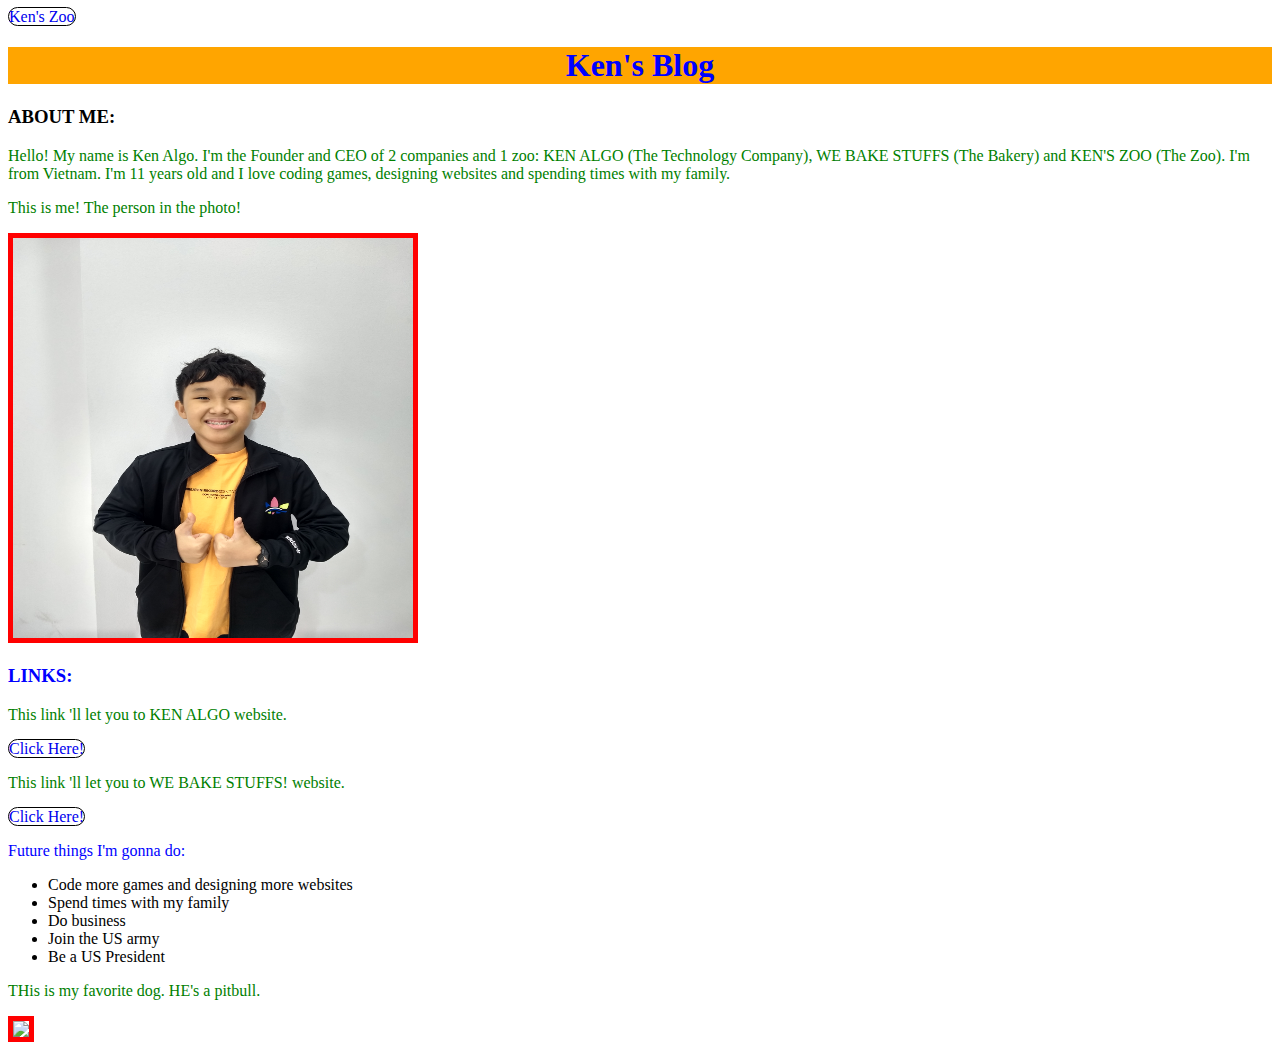
==== index.html @ 6df24b33 "Update index.html" ====
<!DOCTYPE html>
<html>
  <head>
    <title>Ken's Blog</title>
    <link rel="stylesheet" href="Ken.css">
  </head>
  <body>
    <header>
      <a href="Kens-Zoo.html">Ken's Zoo</a>
    <h1>Ken's Blog</h1>
    <h3>ABOUT ME:</h3>
    <p>
      Hello! My name is Ken Algo. 
      I'm the Founder and CEO of 2 companies and 1 zoo: KEN ALGO (The Technology Company), WE BAKE STUFFS (The Bakery) and KEN'S ZOO (The Zoo). I'm from Vietnam. 
      I'm 11 years old and I love coding games, designing websites and spending times with my family.
    </p>
    <p>This is me! The person in the photo!
    </p>
    <img src="Kenphoto.jpg" width="400px" height="400px">
    <h3 style="color: blue">LINKS:</h3>
    <p>This link 'll let you to KEN ALGO website.</p>
    <a href="https://student10algo.wixsite.com/ken-algo">Click Here!</a>
    <p>This link 'll let you to WE BAKE STUFFS! website.</p>
    <a href="https://student10algo.wixsite.com/we-bake-stuffs">Click Here!</a>
    <p style="color: blue">Future things I'm gonna do:</p>
    <ul>
      <li>Code more games and designing more websites</li>
      <li>Spend times with my family</li>
      <li>Do business</li>
      <li>Join the US army</li>
      <li>Be a US President</li>
    </ul>
    <p>THis is my favorite dog. HE's a pitbull.<p/>
    <img src="https://encrypted-tbn0.gstatic.com/images?q=tbn:ANd9GcTxnYyRa65WM7wh0q0be0e_D01Q55XyPHdJSA&usqp=CAU">
  </body>
</html>
---- Ken.css ----
h1 {
  color: blue;
  text-align: center;
  background-color: orange;
}
p {
  color: green;
  background-color:light blue;
}

img {
  border: 5px solid red;
}

header a {
  border: 1px solid black;
  text-decoration: none;
  border-radius: 15px;
}
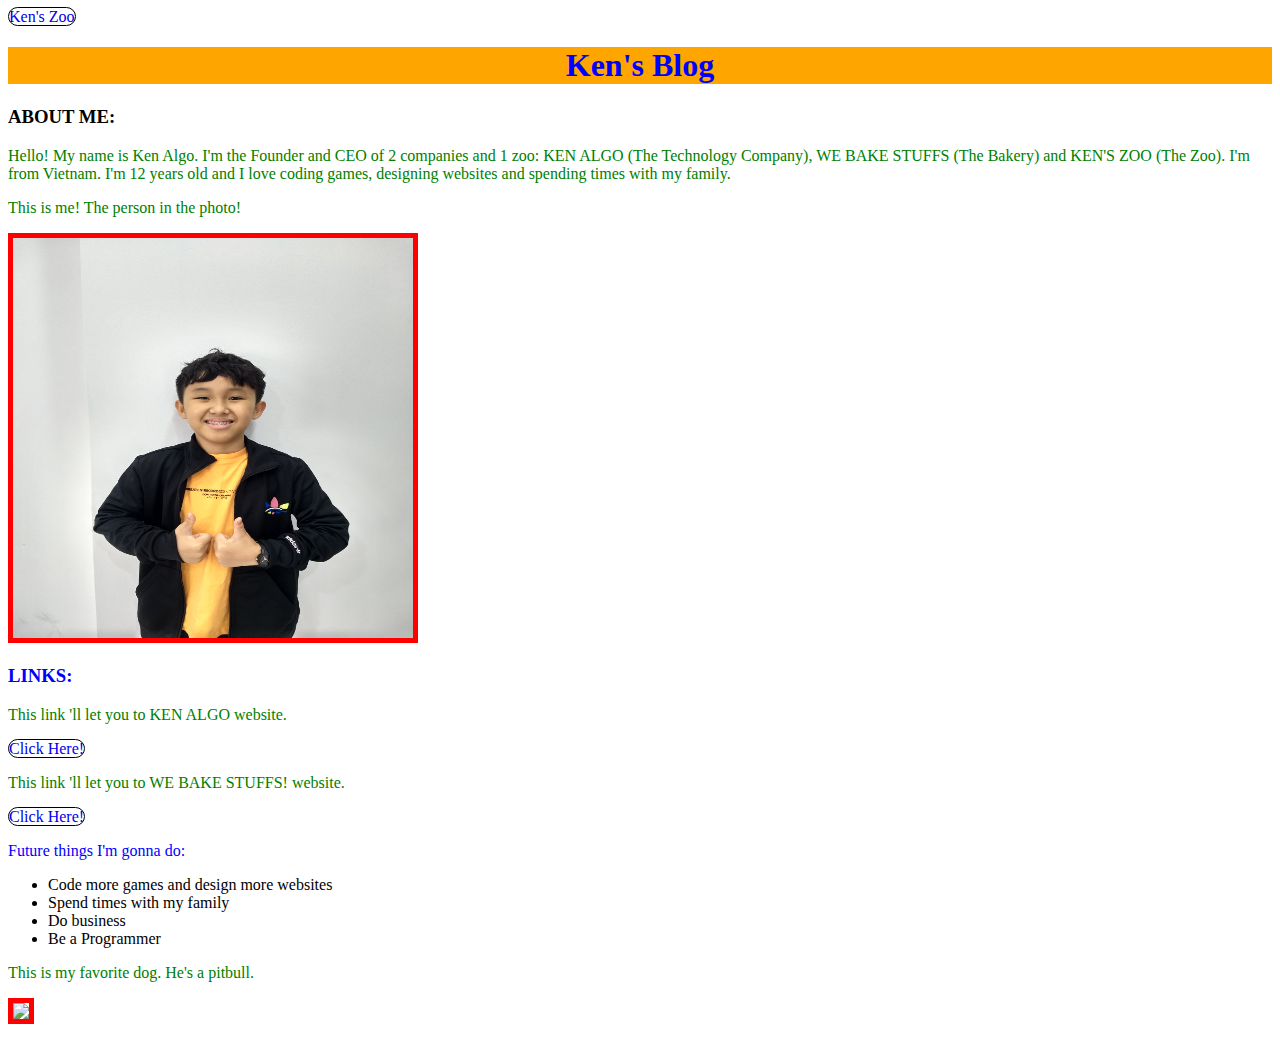
==== commit 4a84920f: "Update index.html" ====
--- a/index.html
+++ b/index.html
@@ -12,7 +12,7 @@
     <p>
       Hello! My name is Ken Algo. 
       I'm the Founder and CEO of 2 companies and 1 zoo: KEN ALGO (The Technology Company), WE BAKE STUFFS (The Bakery) and KEN'S ZOO (The Zoo). I'm from Vietnam. 
-      I'm 11 years old and I love coding games, designing websites and spending times with my family.
+      I'm 12 years old and I love coding games, designing websites and spending times with my family.
     </p>
     <p>This is me! The person in the photo!
     </p>
@@ -24,13 +24,12 @@
     <a href="https://student10algo.wixsite.com/we-bake-stuffs">Click Here!</a>
     <p style="color: blue">Future things I'm gonna do:</p>
     <ul>
-      <li>Code more games and designing more websites</li>
+      <li>Code more games and design more websites</li>
       <li>Spend times with my family</li>
       <li>Do business</li>
-      <li>Join the US army</li>
-      <li>Be a US President</li>
+      <li>Be a Programmer</li>
     </ul>
-    <p>THis is my favorite dog. HE's a pitbull.<p/>
+    <p>This is my favorite dog. He's a pitbull.<p/>
     <img src="https://encrypted-tbn0.gstatic.com/images?q=tbn:ANd9GcTxnYyRa65WM7wh0q0be0e_D01Q55XyPHdJSA&usqp=CAU">
   </body>
 </html>
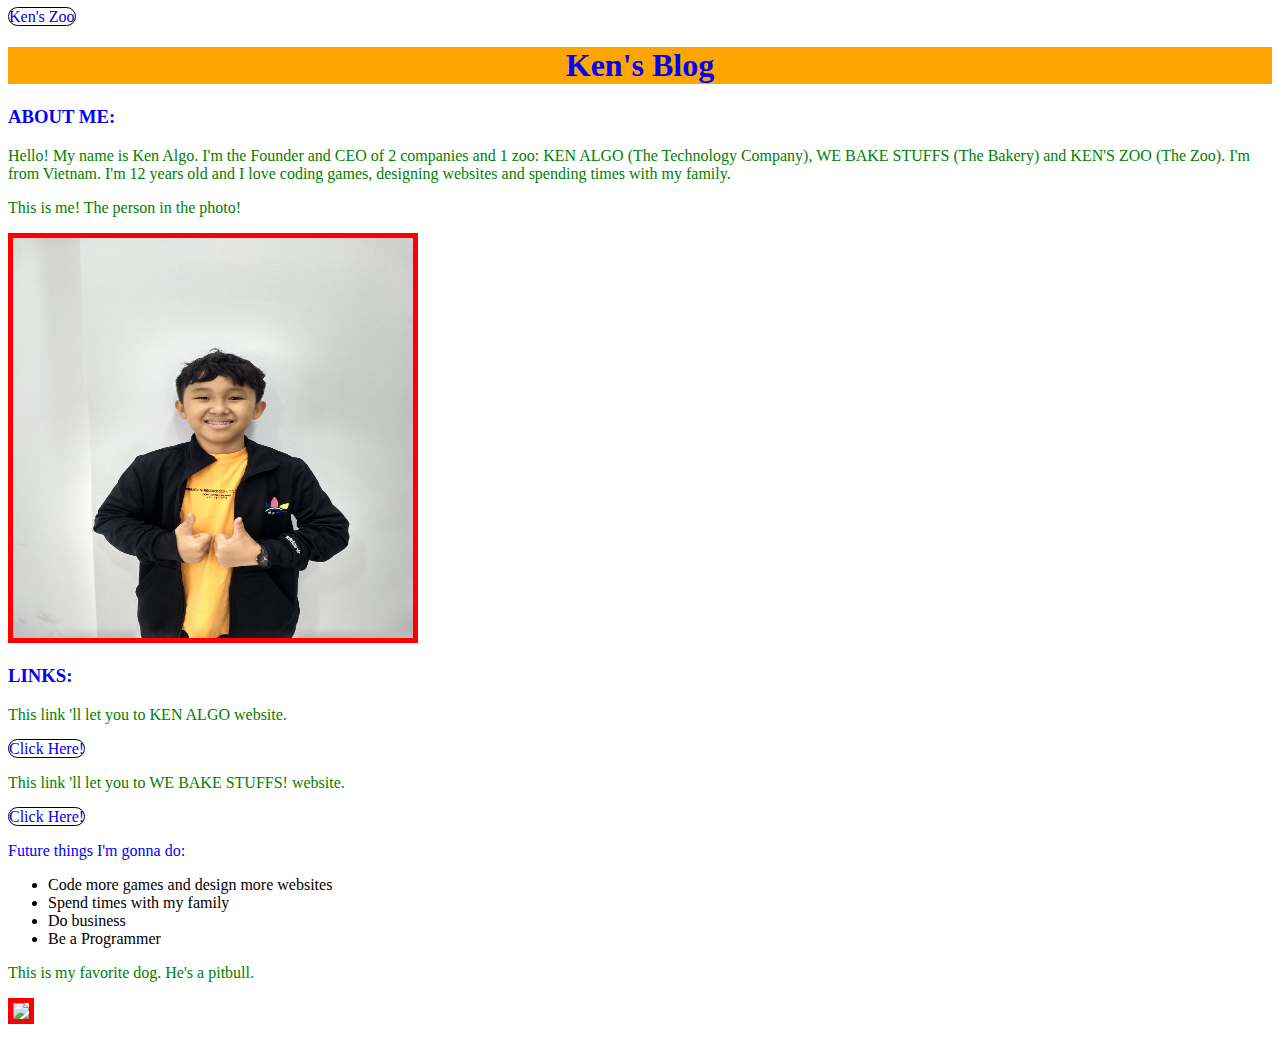
==== commit a83ac7c4: "Update index.html" ====
--- a/index.html
+++ b/index.html
@@ -8,7 +8,7 @@
     <header>
       <a href="Kens-Zoo.html">Ken's Zoo</a>
     <h1>Ken's Blog</h1>
-    <h3>ABOUT ME:</h3>
+    <h3 style="color: blue">ABOUT ME:</h3>
     <p>
       Hello! My name is Ken Algo. 
       I'm the Founder and CEO of 2 companies and 1 zoo: KEN ALGO (The Technology Company), WE BAKE STUFFS (The Bakery) and KEN'S ZOO (The Zoo). I'm from Vietnam. 
--- a/Ken.css
+++ b/Ken.css
@@ -18,4 +18,8 @@
   border-radius: 15px;
 }
 
+h3 {
+  color: blue;
+}
 
+
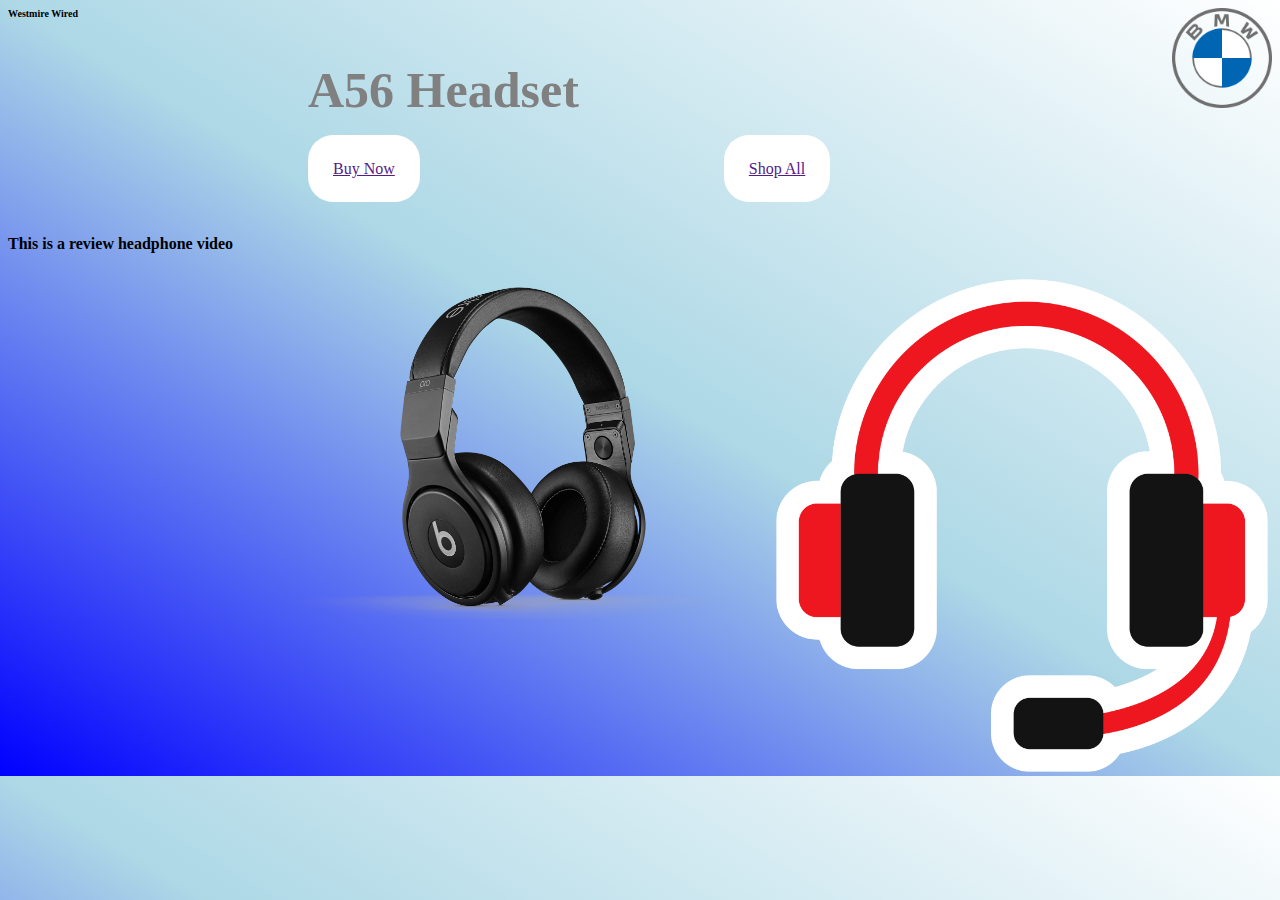
==== commit 08b7a6e7: "Rename headphone.html to index.html" ====
--- a/index.html
+++ b/index.html
@@ -1,36 +1,20 @@
-<!DOCTYPE html>
-<html>
-  <head>
-    <title>Ken's Blog</title>
-    <link rel="stylesheet" href="Ken.css">
-  </head>
-  <body>
-    <header>
-      <a href="Kens-Zoo.html">Ken's Zoo</a>
-    <h1>Ken's Blog</h1>
-    <h3 style="color: blue">ABOUT ME:</h3>
-    <p>
-      Hello! My name is Ken Algo. 
-      I'm the Founder and CEO of 2 companies and 1 zoo: KEN ALGO (The Technology Company), WE BAKE STUFFS (The Bakery) and KEN'S ZOO (The Zoo). I'm from Vietnam. 
-      I'm 12 years old and I love coding games, designing websites and spending times with my family.
-    </p>
-    <p>This is me! The person in the photo!
-    </p>
-    <img src="Kenphoto.jpg" width="400px" height="400px">
-    <h3 style="color: blue">LINKS:</h3>
-    <p>This link 'll let you to KEN ALGO website.</p>
-    <a href="https://student10algo.wixsite.com/ken-algo">Click Here!</a>
-    <p>This link 'll let you to WE BAKE STUFFS! website.</p>
-    <a href="https://student10algo.wixsite.com/we-bake-stuffs">Click Here!</a>
-    <p style="color: blue">Future things I'm gonna do:</p>
-    <ul>
-      <li>Code more games and design more websites</li>
-      <li>Spend times with my family</li>
-      <li>Do business</li>
-      <li>Be a Programmer</li>
-    </ul>
-    <p>This is my favorite dog. He's a pitbull.<p/>
-    <img src="https://encrypted-tbn0.gstatic.com/images?q=tbn:ANd9GcTxnYyRa65WM7wh0q0be0e_D01Q55XyPHdJSA&usqp=CAU">
-  </body>
-</html>
-
+<!DOCTYPE html>
+<html>
+<head>
+<title>Headphones</title>
+<link rel="stylesheet" href="styles.css">
+</head>
+<body>
+<img class="logo"src="khead2.png">
+
+<h1>Westmire Wired</h1>
+<h2>A56 Headset</h2>
+<a href="">Buy Now</a> <a href="">Shop All</a>
+<br>
+<br>
+<br>
+<h4>This is a review headphone video</h4>
+<iframe width="200" height="200" src="https://www.youtube.com/embed/ELVGiEXhcso" title="YouTube video player" frameborder="0" allow="accelerometer; autoplay; clipboard-write; encrypted-media; gyroscope; picture-in-picture; web-share" allowfullscreen></iframe>
+<img src="cl.png"> <img src="khead.png">
+</body>
+</html>
--- a/styles.css
+++ b/styles.css
@@ -0,0 +1,41 @@
+h1{
+  color:black;
+}
+.logo{
+width:100px;
+height: 100px;
+}
+h1{
+font-size:10px;
+}
+h2{
+  color: grey;
+  font-size:50px;
+  margin-left:300px;
+}
+h3{
+  font-size:50px;
+  padding-left: 50px; 
+}
+a{
+  background-color: white;
+  border-radius: 25px;
+  padding-top: 25px;
+padding-right: 25px;
+padding-left: 25px;
+padding-bottom: 25px;
+ margin-left:300px;
+}
+
+a:hover{
+  background-color: lightblue;
+}
+
+html{
+  background-image: linear-gradient(to bottom left,white,lightblue,blue);
+} 
+img{
+  width:500px;
+hieght:500px;
+float:right;
+}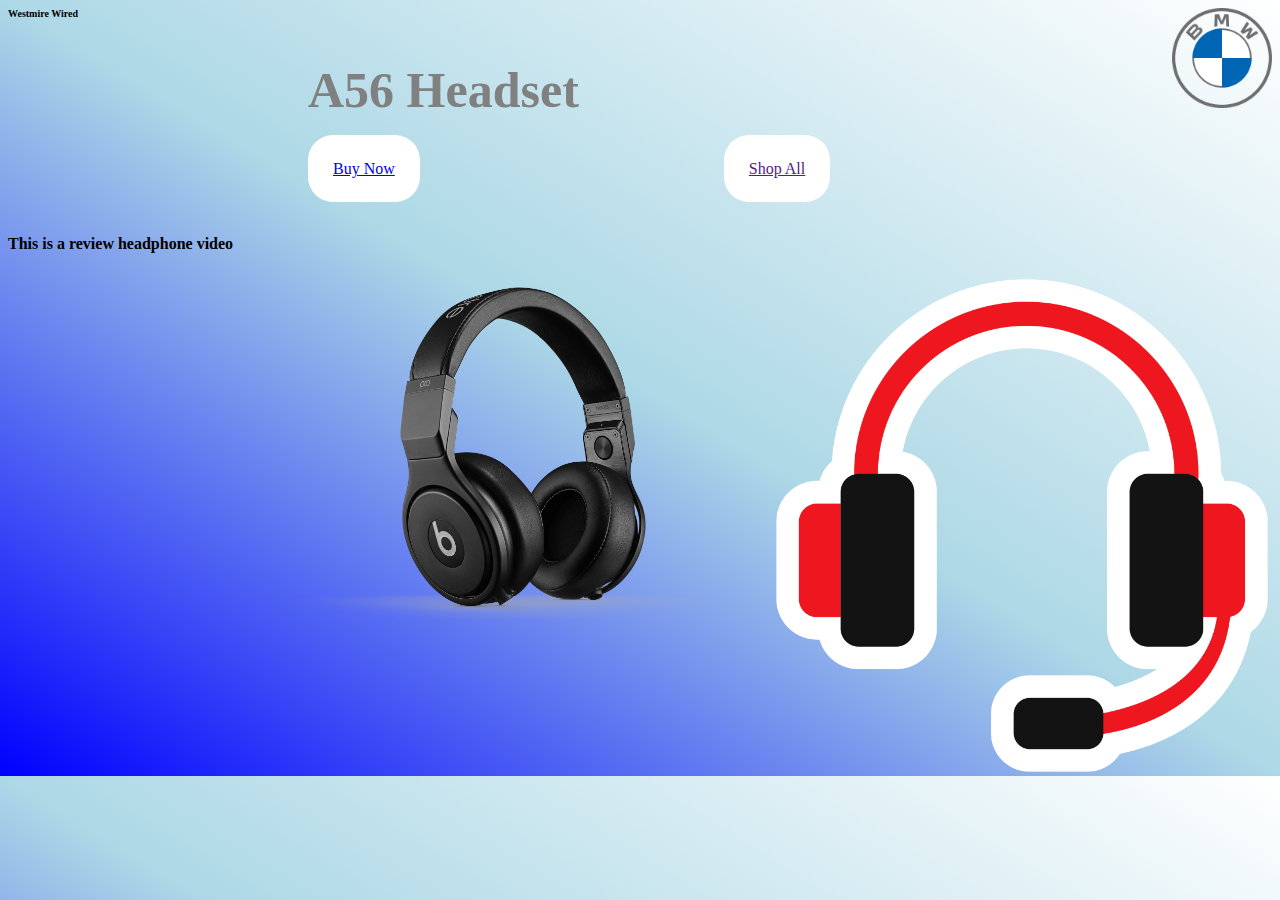
==== commit 3114a590: "Update index.html" ====
--- a/index.html
+++ b/index.html
@@ -9,7 +9,7 @@
 
 <h1>Westmire Wired</h1>
 <h2>A56 Headset</h2>
-<a href="">Buy Now</a> <a href="">Shop All</a>
+<a href="https://www.westminsterwire.com/">Buy Now</a> <a href="">Shop All</a>
 <br>
 <br>
 <br>
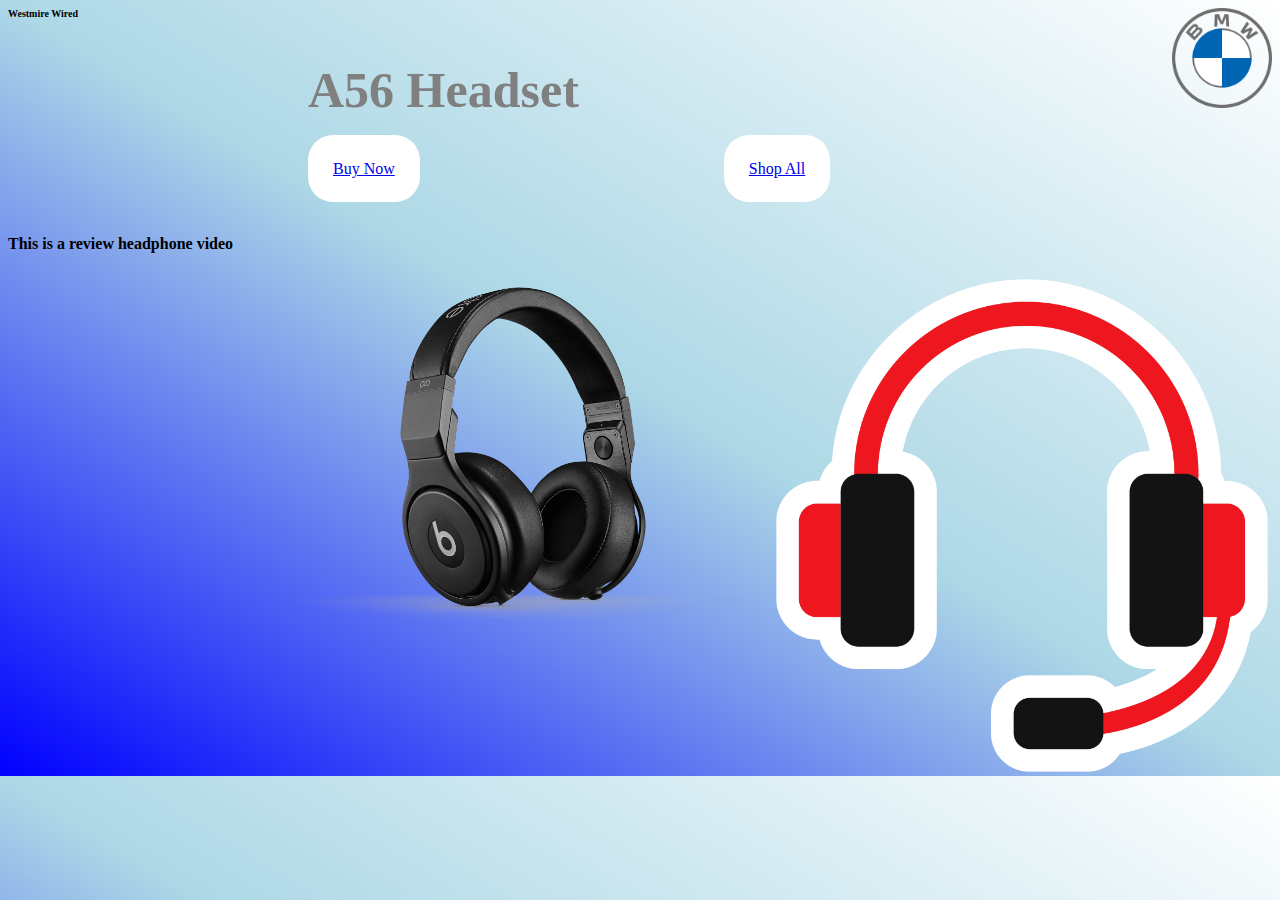
==== commit 5448ef7a: "Update index.html" ====
--- a/index.html
+++ b/index.html
@@ -9,7 +9,7 @@
 
 <h1>Westmire Wired</h1>
 <h2>A56 Headset</h2>
-<a href="https://www.westminsterwire.com/">Buy Now</a> <a href="">Shop All</a>
+<a href="https://www.westminsterwire.com/">Buy Now</a> <a href="https://www.westminsterwire.com">Shop All</a>
 <br>
 <br>
 <br>
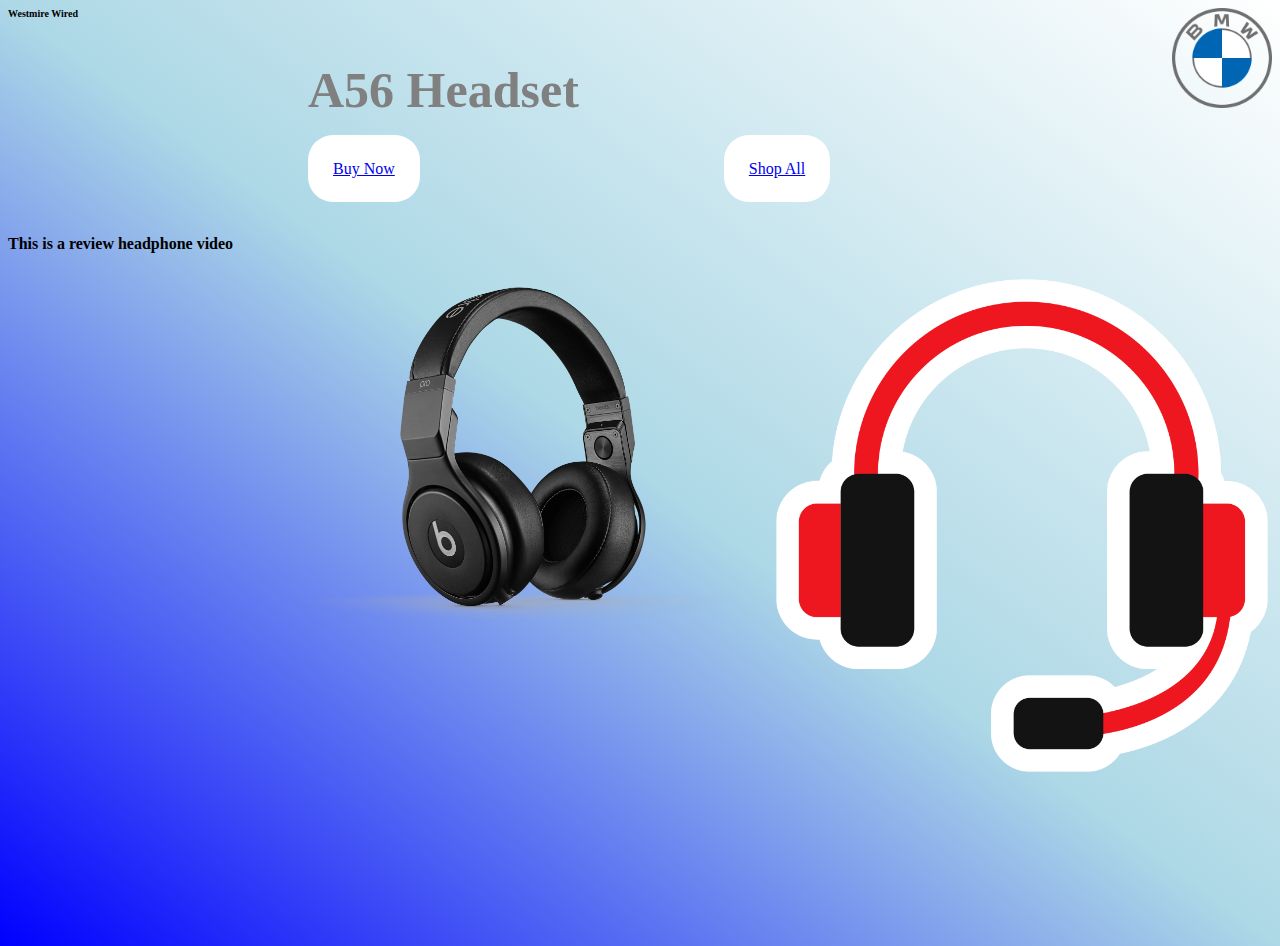
==== commit 20512f6f: "Update index.html" ====
--- a/index.html
+++ b/index.html
@@ -18,3 +18,4 @@
 <img src="cl.png"> <img src="khead.png">
 </body>
 </html>
+<iframe width="560" height="315" src="https://www.youtube.com/embed/6vBYIigmYY4" title="YouTube video player" frameborder="0" allow="accelerometer; autoplay; clipboard-write; encrypted-media; gyroscope; picture-in-picture; web-share" allowfullscreen></iframe>
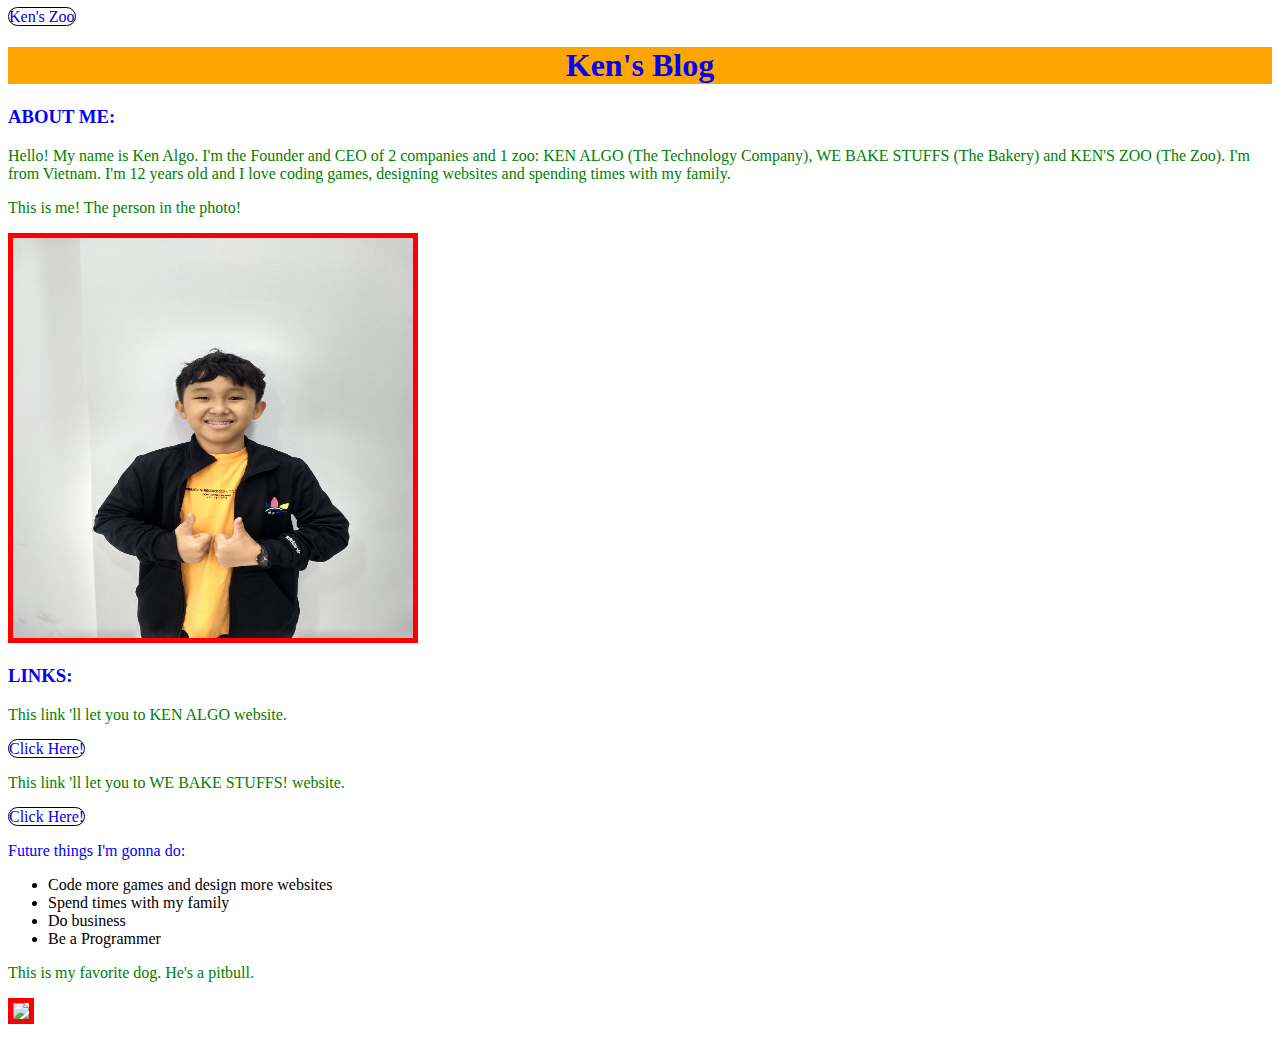
==== commit 869f63c2: "Rename about.html to index.html" ====
--- a/index.html
+++ b/index.html
@@ -1,21 +1,36 @@
-<!DOCTYPE html>
-<html>
-<head>
-<title>Headphones</title>
-<link rel="stylesheet" href="styles.css">
-</head>
-<body>
-<img class="logo"src="khead2.png">
-
-<h1>Westmire Wired</h1>
-<h2>A56 Headset</h2>
-<a href="https://www.westminsterwire.com/">Buy Now</a> <a href="https://www.westminsterwire.com">Shop All</a>
-<br>
-<br>
-<br>
-<h4>This is a review headphone video</h4>
-<iframe width="200" height="200" src="https://www.youtube.com/embed/ELVGiEXhcso" title="YouTube video player" frameborder="0" allow="accelerometer; autoplay; clipboard-write; encrypted-media; gyroscope; picture-in-picture; web-share" allowfullscreen></iframe>
-<img src="cl.png"> <img src="khead.png">
-</body>
-</html>
-<iframe width="560" height="315" src="https://www.youtube.com/embed/6vBYIigmYY4" title="YouTube video player" frameborder="0" allow="accelerometer; autoplay; clipboard-write; encrypted-media; gyroscope; picture-in-picture; web-share" allowfullscreen></iframe>
+<!DOCTYPE html>
+<html>
+  <head>
+    <title>Ken's Blog</title>
+    <link rel="stylesheet" href="Ken.css">
+  </head>
+  <body>
+    <header>
+      <a href="Kens-Zoo.html">Ken's Zoo</a>
+    <h1>Ken's Blog</h1>
+    <h3 style="color: blue">ABOUT ME:</h3>
+    <p>
+      Hello! My name is Ken Algo. 
+      I'm the Founder and CEO of 2 companies and 1 zoo: KEN ALGO (The Technology Company), WE BAKE STUFFS (The Bakery) and KEN'S ZOO (The Zoo). I'm from Vietnam. 
+      I'm 12 years old and I love coding games, designing websites and spending times with my family.
+    </p>
+    <p>This is me! The person in the photo!
+    </p>
+    <img src="Kenphoto.jpg" width="400px" height="400px">
+    <h3 style="color: blue">LINKS:</h3>
+    <p>This link 'll let you to KEN ALGO website.</p>
+    <a href="https://student10algo.wixsite.com/ken-algo">Click Here!</a>
+    <p>This link 'll let you to WE BAKE STUFFS! website.</p>
+    <a href="https://student10algo.wixsite.com/we-bake-stuffs">Click Here!</a>
+    <p style="color: blue">Future things I'm gonna do:</p>
+    <ul>
+      <li>Code more games and design more websites</li>
+      <li>Spend times with my family</li>
+      <li>Do business</li>
+      <li>Be a Programmer</li>
+    </ul>
+    <p>This is my favorite dog. He's a pitbull.<p/>
+    <img src="https://encrypted-tbn0.gstatic.com/images?q=tbn:ANd9GcTxnYyRa65WM7wh0q0be0e_D01Q55XyPHdJSA&usqp=CAU">
+  </body>
+</html>
+
--- a/Ken.css
+++ b/Ken.css
@@ -0,0 +1,25 @@
+h1 {
+  color: blue;
+  text-align: center;
+  background-color: orange;
+}
+p {
+  color: green;
+  background-color:light blue;
+}
+
+img {
+  border: 5px solid red;
+}
+
+header a {
+  border: 1px solid black;
+  text-decoration: none;
+  border-radius: 15px;
+}
+
+h3 {
+  color: blue;
+}
+
+
